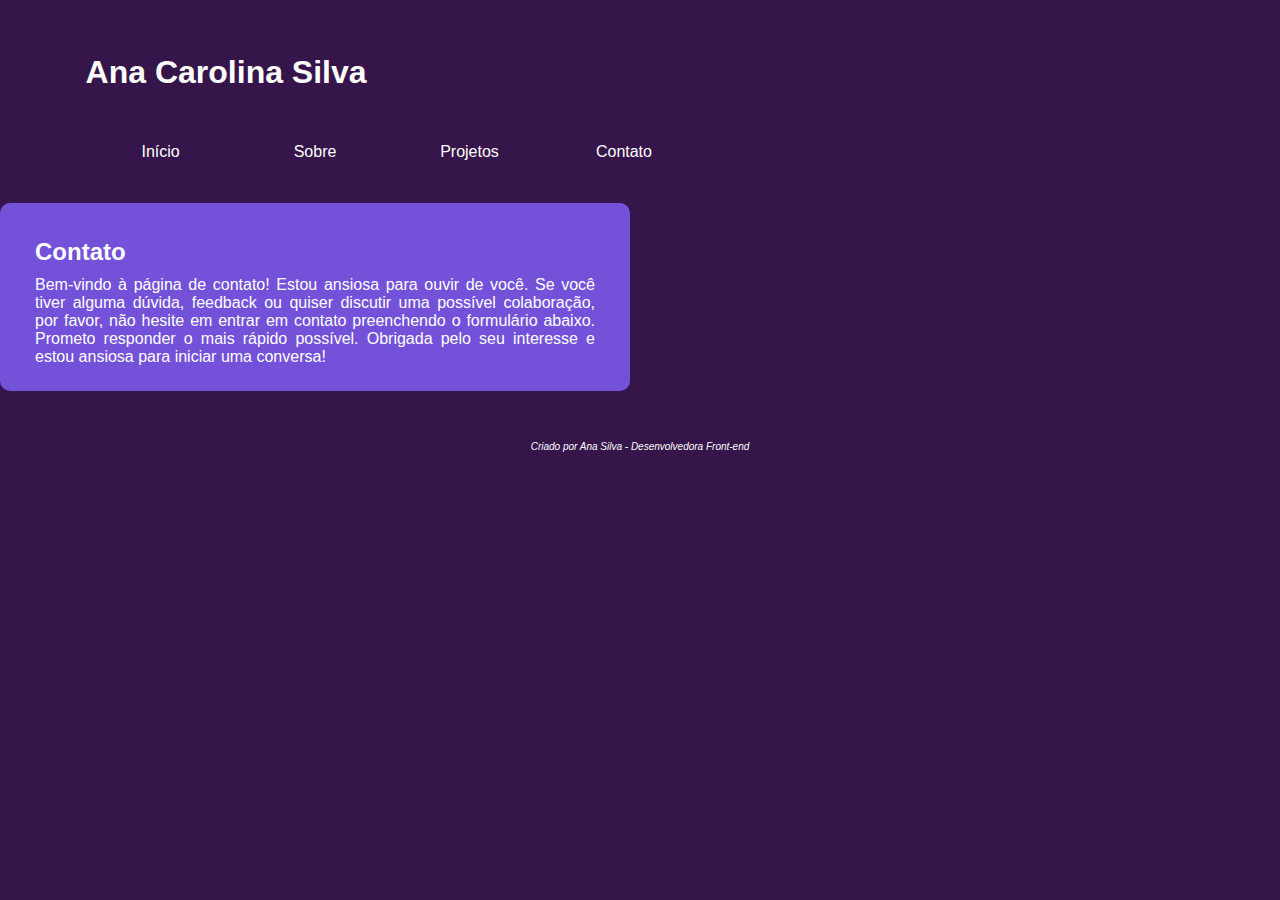
==== links/contato.html @ c983c252 "Atualização design" ====
<!DOCTYPE html>
<html lang="pt-br">
<head>
    <meta charset="UTF-8">
    <meta name="viewport" content="width=device-width, initial-scale=1.0">
    <title>Contato</title>
    <link rel="stylesheet" href="../style.css">
</head>
<body>
    <header>
        <div id="título">
            <h1>Ana Carolina Silva</h1>
        </div>
        <nav>
            <a href="../index.html" target="_self">Início</a>
            <a href="sobre.html" target="_self">Sobre</a>
            <a href="projetos.html" target="_self">Projetos</a>
            <a href="contato.html" target="_self">Contato</a>
        </nav>
    </header>
    <main>
        <div class="inicial">
            <h2>Contato</h2>
            <p>Bem-vindo à página de contato! Estou ansiosa para ouvir de você. Se você tiver alguma dúvida, feedback ou quiser discutir uma possível colaboração, por favor, não hesite em entrar em contato preenchendo o formulário abaixo. Prometo responder o mais rápido possível. Obrigada pelo seu interesse e estou ansiosa para iniciar uma conversa!</p>
        </div> 
    </main>
    <footer>
        <p><em>Criado por Ana Silva - Desenvolvedora Front-end</em></p>
    </footer>
</body>
</html>
---- style.css ----
@charset "UTF-8";

@import url('https://fonts.googleapis.com/css2?family=Kalam:wght@300;400;700&display=swap');

body{
    margin: 0px;
    background-color: #36154A ;
}


header{
    background-color: #36154A;
    height: auto;
    font: 16px Arial;
    color: white;    
    padding: 10px 50px 10px;
    margin: 1% 2%;
}

h2{
    margin: 0px;
    padding: 20px 10px 5px 20px;
}

div#título{
    padding: 10px;
}

nav{
    padding: 10px;
}

nav > a {
    display: inline-flex;
    background-color: #36154A;
    border-radius: 5px;
    padding: 10px 25px 10px;
    text-align: center;
    width: 100px;
    text-decoration: none;
    color: white;
    /* flex-wrap: nowrap; */
    justify-content: space-evenly;
    align-items: flex-start;
}

a:hover{
    background-color: #7351D9;
    box-shadow: 5px 5px 2px rgba(0, 0, 0, 0.116);
}

main{
    margin-bottom: 20px;
}

div.container1 {
    display: flex;
    flex-direction: row;
    flex-wrap: wrap;
}

.inicial {
    background-color: #7351D9;
    display: inline-block;
    height: auto;
    text-align: justify;
    font: 16px Arial;
    color: white;
    border-radius: 10px;
    padding: 15px;
    margin: auto;
    height: auto; 
    width: 600px;
}

.foto1 {
    display: inline-block;
    height: 450px; 
    width: 517px;
    margin: auto;
}

.inicial > p{
    padding: 5px 20px 10px 20px;
    margin: 0px;
}

footer{
    background-color: #36154A;
    padding: 20px;
    color: white;
    text-align: center;
    font: 10px Arial;
}



.bloco {
    display: inline-block;
    background-attachment: fixed;
    background: linear-gradient(225deg, #D038ED , #05FAE9 80%);
    border-radius: 20px;
    padding: 20px;
    text-align: center;
    height: 220px;
    width: 220px;
    margin: 20px 50px 30px 100px;

}

.texto{
    background-color: #36154A;
    color: white;
    border-radius: 20px;
    box-shadow: 7px 7px 10px rgba(0, 0, 0, 0.295);
    padding: 20px;
    height: 220px;
    width: 220px;
    font: 16px Arial;
    overflow: hidden;
}

aside{
    margin: 3% 0% 0% 5%;
}

.texto > p{ 
    visibility: hidden;
}

.texto:hover > p{
    visibility: visible;
    text-align: justify;
    padding: 50px 10px;
}
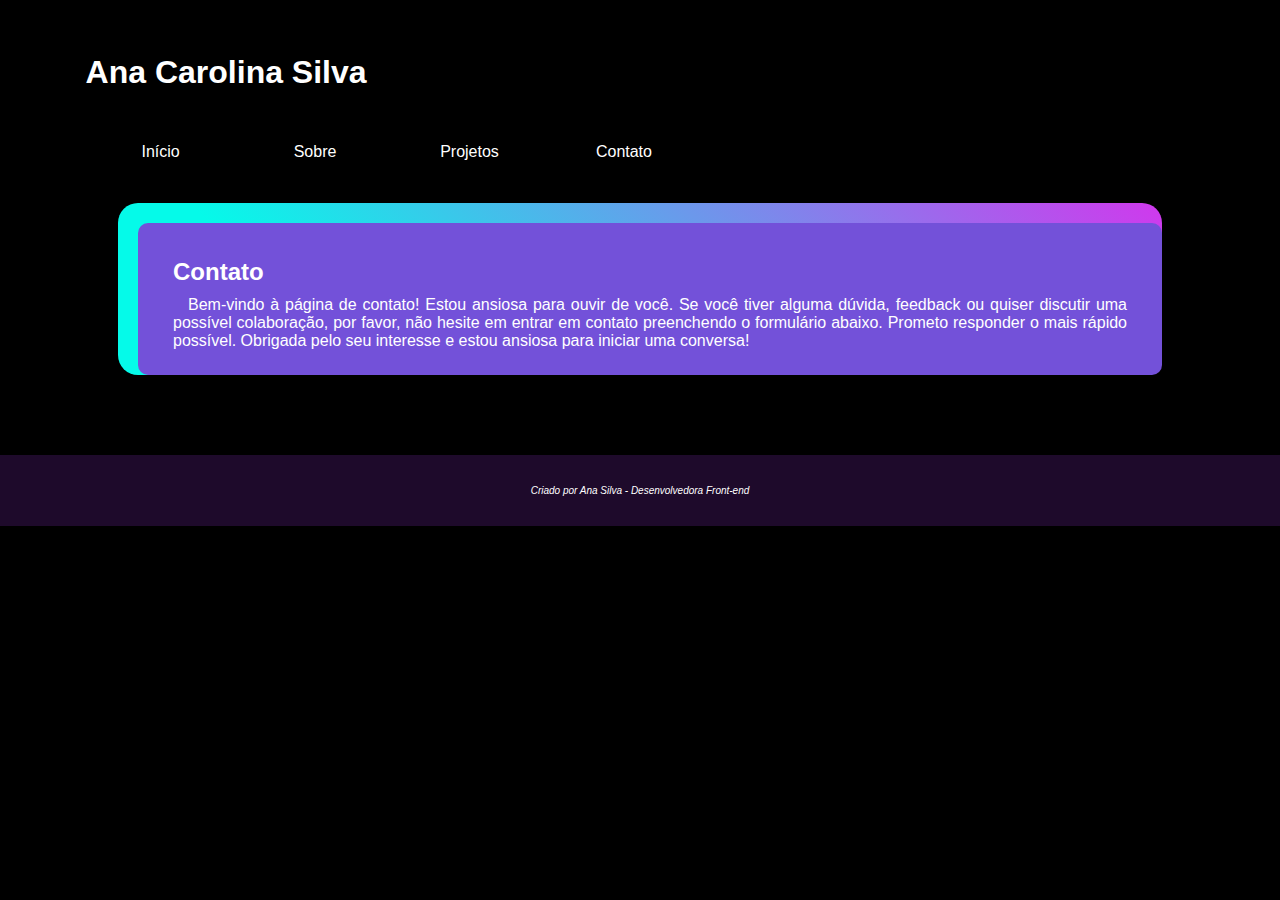
==== commit 20a1e477: "Alteração de layout" ====
--- a/links/contato.html
+++ b/links/contato.html
@@ -19,10 +19,12 @@
         </nav>
     </header>
     <main>
-        <div class="inicial">
-            <h2>Contato</h2>
-            <p>Bem-vindo à página de contato! Estou ansiosa para ouvir de você. Se você tiver alguma dúvida, feedback ou quiser discutir uma possível colaboração, por favor, não hesite em entrar em contato preenchendo o formulário abaixo. Prometo responder o mais rápido possível. Obrigada pelo seu interesse e estou ansiosa para iniciar uma conversa!</p>
-        </div> 
+        <div class="container1">
+            <div class="inicial">
+                <h2>Contato</h2>
+                <p>Bem-vindo à página de contato! Estou ansiosa para ouvir de você. Se você tiver alguma dúvida, feedback ou quiser discutir uma possível colaboração, por favor, não hesite em entrar em contato preenchendo o formulário abaixo. Prometo responder o mais rápido possível. Obrigada pelo seu interesse e estou ansiosa para iniciar uma conversa!</p>
+            </div> 
+        </div>
     </main>
     <footer>
         <p><em>Criado por Ana Silva - Desenvolvedora Front-end</em></p>
--- a/style.css
+++ b/style.css
@@ -4,12 +4,12 @@
 
 body{
     margin: 0px;
-    background-color: #36154A ;
+    background-color: #000000 ;
 }
 
 
 header{
-    background-color: #36154A;
+
     height: auto;
     font: 16px Arial;
     color: white;    
@@ -32,14 +32,13 @@
 
 nav > a {
     display: inline-flex;
-    background-color: #36154A;
+
     border-radius: 5px;
     padding: 10px 25px 10px;
     text-align: center;
     width: 100px;
     text-decoration: none;
     color: white;
-    /* flex-wrap: nowrap; */
     justify-content: space-evenly;
     align-items: flex-start;
 }
@@ -57,6 +56,14 @@
     display: flex;
     flex-direction: row;
     flex-wrap: wrap;
+    background-attachment: fixed;
+    background: linear-gradient(225deg, #D038ED , #05FAE9 80%);
+    border-radius: 20px;
+    padding: 20px 0px 0px 20px;
+    text-align: center;
+    height: auto; 
+    max-width: 80%;
+    margin: auto;
 }
 
 .inicial {
@@ -70,11 +77,12 @@
     padding: 15px;
     margin: auto;
     height: auto; 
-    width: 600px;
+    overflow: hidden;
+
 }
 
 .foto1 {
-    display: inline-block;
+    display: flex;
     height: 450px; 
     width: 517px;
     margin: auto;
@@ -83,19 +91,21 @@
 .inicial > p{
     padding: 5px 20px 10px 20px;
     margin: 0px;
+    text-indent: 15px;
 }
 
 footer{
-    background-color: #36154A;
+    background-color: #1e0a2b;
     padding: 20px;
     color: white;
     text-align: center;
     font: 10px Arial;
+    margin-top: 80px;
 }
 
 
 
-.bloco {
+/*.bloco {
     display: inline-block;
     background-attachment: fixed;
     background: linear-gradient(225deg, #D038ED , #05FAE9 80%);
@@ -120,10 +130,6 @@
     overflow: hidden;
 }
 
-aside{
-    margin: 3% 0% 0% 5%;
-}
-
 .texto > p{ 
     visibility: hidden;
 }
@@ -132,7 +138,7 @@
     visibility: visible;
     text-align: justify;
     padding: 50px 10px;
-}
+}*/
 
 
 
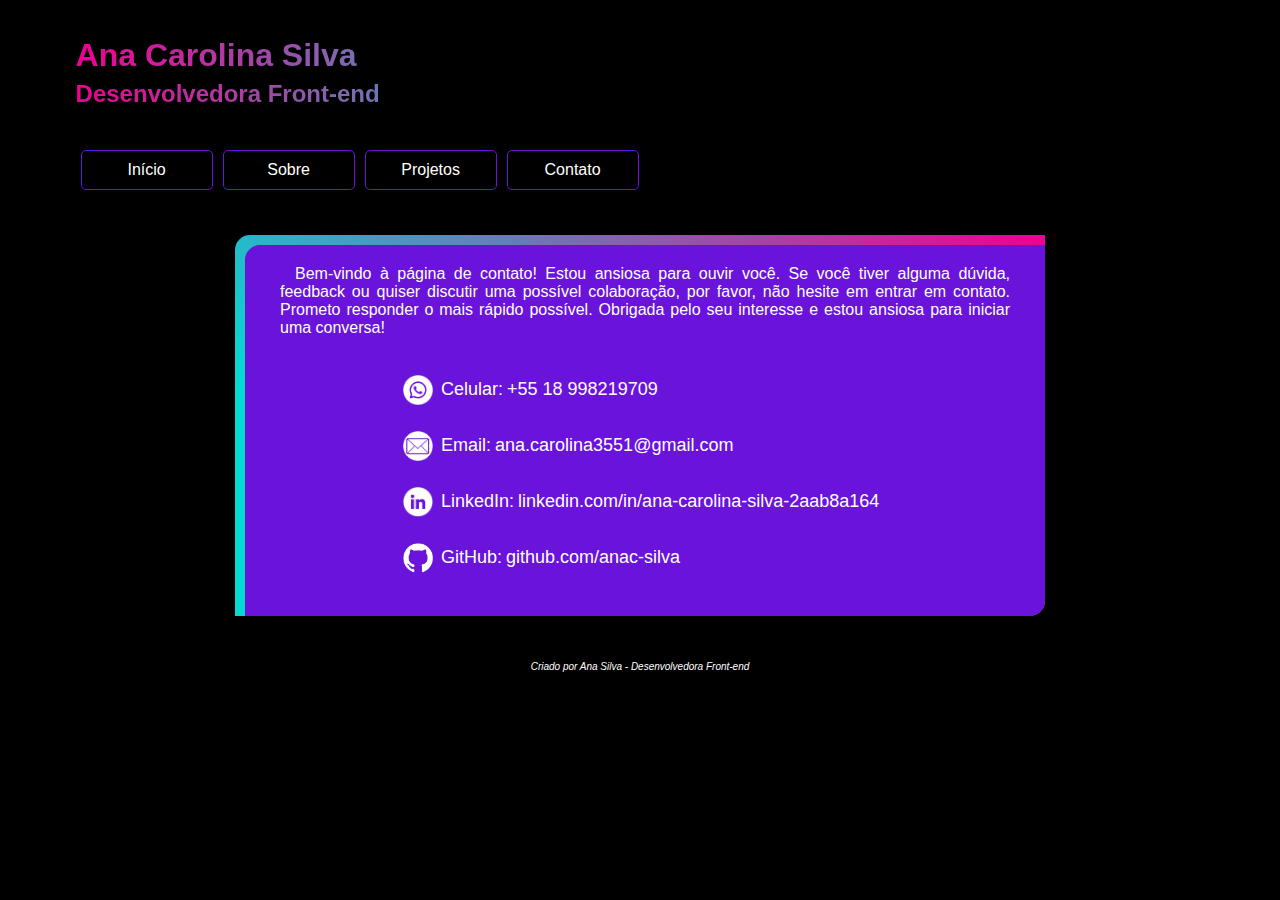
==== commit a6726e30: "Update" ====
--- a/links/contato.html
+++ b/links/contato.html
@@ -3,13 +3,14 @@
 <head>
     <meta charset="UTF-8">
     <meta name="viewport" content="width=device-width, initial-scale=1.0">
-    <title>Contato</title>
+    <title>Contato - Ana Silva</title>
     <link rel="stylesheet" href="../style.css">
 </head>
 <body>
     <header>
-        <div id="título">
+        <div id="nome-página">
             <h1>Ana Carolina Silva</h1>
+            <h2>Desenvolvedora Front-end</h2>
         </div>
         <nav>
             <a href="../index.html" target="_self">Início</a>
@@ -19,12 +20,28 @@
         </nav>
     </header>
     <main>
-        <div class="container1">
-            <div class="inicial">
-                <h2>Contato</h2>
-                <p>Bem-vindo à página de contato! Estou ansiosa para ouvir de você. Se você tiver alguma dúvida, feedback ou quiser discutir uma possível colaboração, por favor, não hesite em entrar em contato preenchendo o formulário abaixo. Prometo responder o mais rápido possível. Obrigada pelo seu interesse e estou ansiosa para iniciar uma conversa!</p>
-            </div> 
-        </div>
+        <section class="container">
+            <div class="container__estilo-borda">
+                <div class="container__texto">
+                        <p>Bem-vindo à página de contato! Estou ansiosa para ouvir você. Se você tiver alguma dúvida, feedback ou quiser discutir uma possível colaboração, por favor, não hesite em entrar em contato. Prometo responder o mais rápido possível. Obrigada pelo seu interesse e estou ansiosa para iniciar uma conversa!</p>
+                    <section class="container__contato">
+                        <div class="container__contato__item">
+                            <img src="../imagens/logo-whatsapp.png" alt="logo do whatsapp"> Celular: <a href="tel:+5518998219709">+55 18 998219709</a>
+                        </div>
+                        <div class="container__contato__item">
+                            <img src="../imagens/logo-gmail.png" alt="logo do Gmail"> Email: <a href="mailto:ana.carolina3551@gmail.com">ana.carolina3551@gmail.com</a>
+                        </div>
+                        <div class="container__contato__item">
+                            <img src="../imagens/logo-linkedin.png" alt="logo do linkedIn">LinkedIn: <a href="https://www.linkedin.com/in/ana-carolina-silva-2aab8a164/" target="_blank">linkedin.com/in/ana-carolina-silva-2aab8a164</a>
+                        </div>
+                        <div class="container__contato__item">
+                            <img src="../imagens/logo-github.png" alt="logo do GitHub"> GitHub: <a href="https://github.com/anac-silva" target="_blank">github.com/anac-silva</a>
+                        </div>
+                    </section>
+                </div> 
+            </div>
+        </section>
+        
     </main>
     <footer>
         <p><em>Criado por Ana Silva - Desenvolvedora Front-end</em></p>
--- a/style.css
+++ b/style.css
@@ -2,145 +2,173 @@
 
 @import url('https://fonts.googleapis.com/css2?family=Kalam:wght@300;400;700&display=swap');
 
-body{
-    margin: 0px;
-    background-color: #000000 ;
+:root {
+    --cor-fundo-principal: #000000;
+    --cor-letra-princial: white;
+    --cor-box: #6913DB;
+    --cor-detalhe-letra: linear-gradient(to right, #EF0091 , #02DAD3 50%);
+    --cor-detalhe-borda: linear-gradient(225deg, #EF0091 , #02DAD3 80%);
 }
 
 
-header{
-
-    height: auto;
-    font: 16px Arial;
-    color: white;    
-    padding: 10px 50px 10px;
-    margin: 1% 2%;
+*{
+    padding: 0;
+    margin: 0;
+    font-family: Arial;
 }
 
-h2{
-    margin: 0px;
-    padding: 20px 10px 5px 20px;
+body{
+    background-color: var(--cor-fundo-principal);
+    color: var(--cor-letra-princial);
 }
 
-div#título{
-    padding: 10px;
+header{
+    height: auto;
+    color: var(--cor-letra-princial);    
+    padding: 0 50px;
+    margin: 0 2%;
+}
+
+#nome-página {
+    padding: 3% 0;
+}
+
+h1, h2 {
+    background-image:var(--cor-detalhe-letra);
+    background-clip: text;
+    -webkit-background-clip: text; 
+    -webkit-text-fill-color: transparent;
+    padding: 3px 0px;
 }
 
 nav{
-    padding: 10px;
+    display: flex;
+    flex-wrap: wrap;
+    flex-direction: row;
 }
 
 nav > a {
     display: inline-flex;
-
     border-radius: 5px;
     padding: 10px 25px 10px;
     text-align: center;
-    width: 100px;
+    width: 80px;
     text-decoration: none;
-    color: white;
+    border: 1px solid var(--cor-box);
+    color: var(--cor-letra-princial);
     justify-content: space-evenly;
     align-items: flex-start;
+    margin: 5px;
 }
 
-a:hover{
-    background-color: #7351D9;
+nav > a:hover{
+    background-color: var(--cor-box);
     box-shadow: 5px 5px 2px rgba(0, 0, 0, 0.116);
 }
 
-main{
-    margin-bottom: 20px;
+nav > a:active {
+    transform: translateY(3px);
 }
 
-div.container1 {
+.container {
     display: flex;
     flex-direction: row;
     flex-wrap: wrap;
-    background-attachment: fixed;
-    background: linear-gradient(225deg, #D038ED , #05FAE9 80%);
-    border-radius: 20px;
-    padding: 20px 0px 0px 20px;
-    text-align: center;
-    height: auto; 
-    max-width: 80%;
-    margin: auto;
+    justify-content: space-evenly;
+    align-items: center;
+    margin: 40px 0;
 }
 
-.inicial {
-    background-color: #7351D9;
+div.container__estilo-borda {
+ 
+    background: var(--cor-detalhe-borda);
+    border-radius: 15px 0;
+    padding: 10px 0px 0px 10px;
+    height: auto;
+    max-width: 800px; 
+}
+
+.container__texto {
+    background-color:var(--cor-box);
     display: inline-block;
-    height: auto;
+    border-radius: 15px 0;
     text-align: justify;
-    font: 16px Arial;
-    color: white;
-    border-radius: 10px;
     padding: 15px;
     margin: auto;
-    height: auto; 
-    overflow: hidden;
-
+    height: auto;
+    max-width: 800px; 
 }
 
-.foto1 {
-    display: flex;
-    height: 450px; 
-    width: 517px;
-    margin: auto;
+.container__foto {
+    display: inline-block;
+    width: 100%; 
+    width: auto;
+    margin: 20px;
 }
 
-.inicial > p{
+.foto2 {
+    display: flex;
+    flex-wrap: nowrap;
+    height: 300px; 
+    width: auto;
+    margin: 20px;
+}
+
+.container__texto > p{
     padding: 5px 20px 10px 20px;
     margin: 0px;
     text-indent: 15px;
 }
 
 footer{
-    background-color: #1e0a2b;
-    padding: 20px;
-    color: white;
+    padding: 5px;
     text-align: center;
     font: 10px Arial;
-    margin-top: 80px;
+    margin-top: 10px;
 }
 
-
-
-/*.bloco {
-    display: inline-block;
-    background-attachment: fixed;
-    background: linear-gradient(225deg, #D038ED , #05FAE9 80%);
-    border-radius: 20px;
-    padding: 20px;
-    text-align: center;
-    height: 220px;
-    width: 220px;
-    margin: 20px 50px 30px 100px;
-
+.container__contato {
+    padding: 10px;
+    text-align: justify;
+    max-width: 500px;
+    width: 100%;
+    margin: auto;
 }
 
-.texto{
-    background-color: #36154A;
-    color: white;
-    border-radius: 20px;
-    box-shadow: 7px 7px 10px rgba(0, 0, 0, 0.295);
-    padding: 20px;
-    height: 220px;
-    width: 220px;
-    font: 16px Arial;
-    overflow: hidden;
+.container__contato__item {
+    display: flex;
+    align-items: center;
+    margin: 10px 0;
+    font-size: 18px;    
+}
+.container__contato__item > a {
+    text-decoration: none;
+    color: var(--cor-letra-princial);
+    padding: 4px;
 }
 
-.texto > p{ 
-    visibility: hidden;
+.container__contato__item a:hover {
+    text-decoration: underline;
 }
 
-.texto:hover > p{
-    visibility: visible;
-    text-align: justify;
-    padding: 50px 10px;
-}*/
+.container__contato__item > img {
+    width: 30px;
+    padding: 8px;
+}
+
+#projetos {
+    display: flex;
+    flex-wrap: wrap;
+    justify-content: space-evenly;
+    align-items: center;
+}
+
+.projetos_link > img{
+    max-width: 500px;
+}
 
 
 
 
 
+
